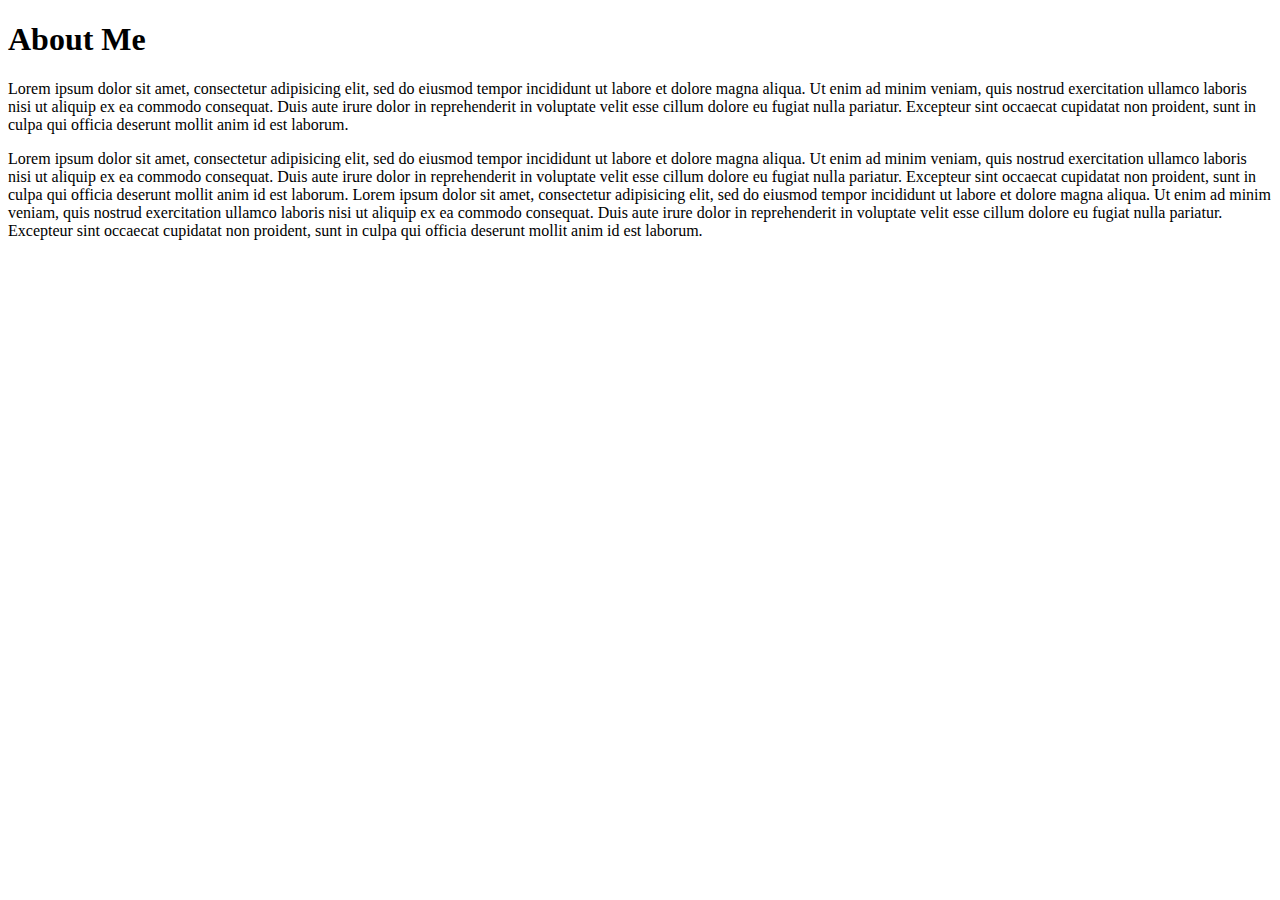
==== about.html @ 06406e0b "Redesigning Webpage" ====
<!DOCTYPE html>
<html>
<head>
	<title>CyberThulhu: About</title>
	<meta charset="utf-8">
	<link rel="stylesheet" type="text/css" href="./css/main.css">
	<link href="https://fonts.googleapis.com/css2?family=Press+Start+2P&display=swap" rel="stylesheet">	
</head>
<body>
	<h1>About Me</h1>
	<p>
		Lorem ipsum dolor sit amet, consectetur adipisicing elit, sed do eiusmod
		tempor incididunt ut labore et dolore magna aliqua. Ut enim ad minim veniam,
		quis nostrud exercitation ullamco laboris nisi ut aliquip ex ea commodo
		consequat. Duis aute irure dolor in reprehenderit in voluptate velit esse
		cillum dolore eu fugiat nulla pariatur. Excepteur sint occaecat cupidatat non
		proident, sunt in culpa qui officia deserunt mollit anim id est laborum.
	</p>
	<b></b>
	<p>
		Lorem ipsum dolor sit amet, consectetur adipisicing elit, sed do eiusmod
		tempor incididunt ut labore et dolore magna aliqua. Ut enim ad minim veniam,
		quis nostrud exercitation ullamco laboris nisi ut aliquip ex ea commodo
		consequat. Duis aute irure dolor in reprehenderit in voluptate velit esse
		cillum dolore eu fugiat nulla pariatur. Excepteur sint occaecat cupidatat non
		proident, sunt in culpa qui officia deserunt mollit anim id est laborum. Lorem 
		ipsum dolor sit amet, consectetur adipisicing elit, sed do eiusmod
		tempor incididunt ut labore et dolore magna aliqua. Ut enim ad minim veniam,
		quis nostrud exercitation ullamco laboris nisi ut aliquip ex ea commodo
		consequat. Duis aute irure dolor in reprehenderit in voluptate velit esse
		cillum dolore eu fugiat nulla pariatur. Excepteur sint occaecat cupidatat non
		proident, sunt in culpa qui officia deserunt mollit anim id est laborum.
	</p>
</body>
</html>
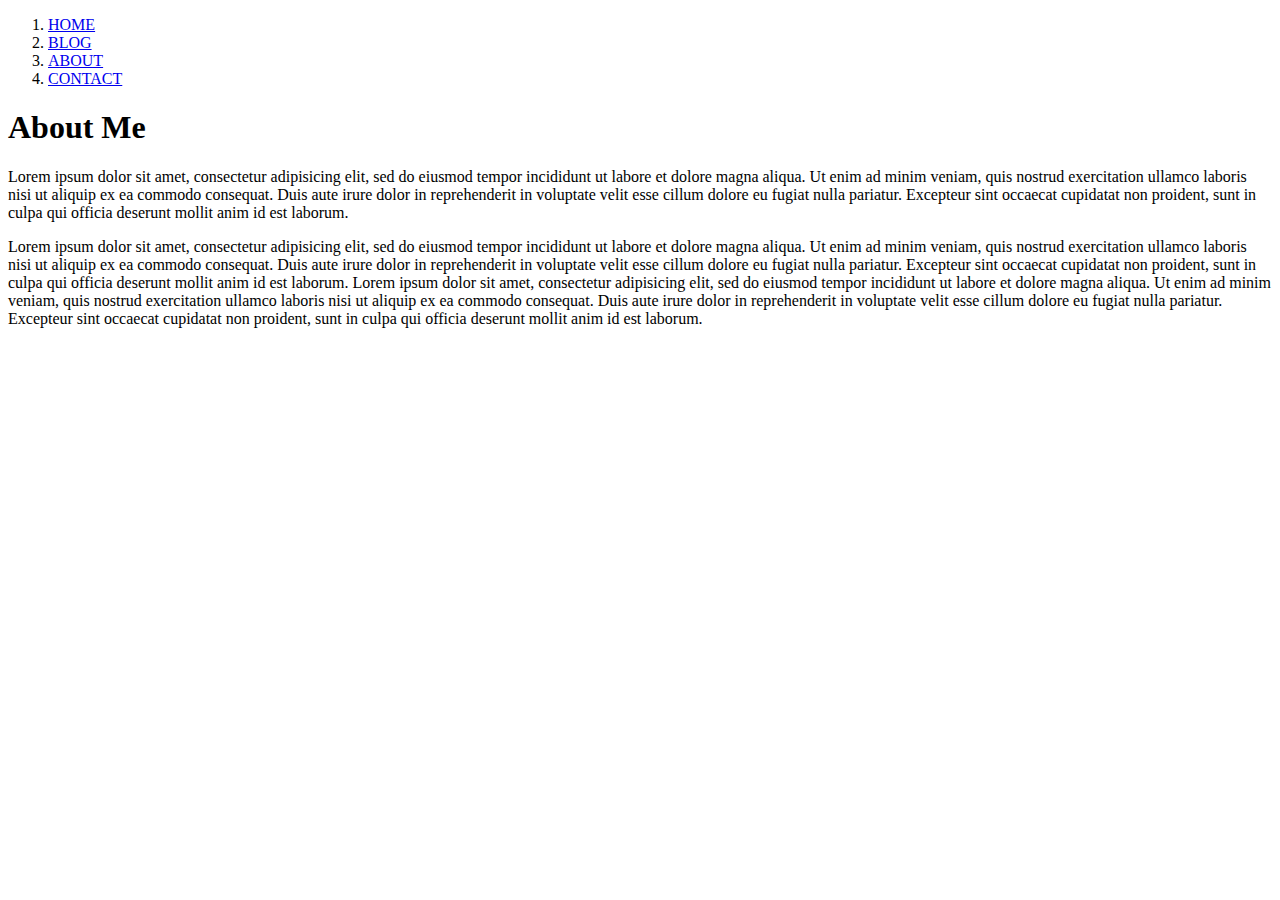
==== commit fe57482d: "Added Blog Link to All Main Pages" ====
--- a/about.html
+++ b/about.html
@@ -7,6 +7,14 @@
 	<link href="https://fonts.googleapis.com/css2?family=Press+Start+2P&display=swap" rel="stylesheet">	
 </head>
 <body>
+	<header>
+		<ol>
+			<li><a href="https://cyberthulhu.net/index.html">HOME</a></li>
+			<li><a href="https://cyberthulhu.net/blog/blog_main.html">BLOG</a></li>
+			<li><a href="https://cyberthulhu.net/about.html">ABOUT</a></li>
+			<li><a href="https://cyberthulhu.net/contact.html">CONTACT</a></li>
+		</ol>
+	</header>
 	<h1>About Me</h1>
 	<p>
 		Lorem ipsum dolor sit amet, consectetur adipisicing elit, sed do eiusmod
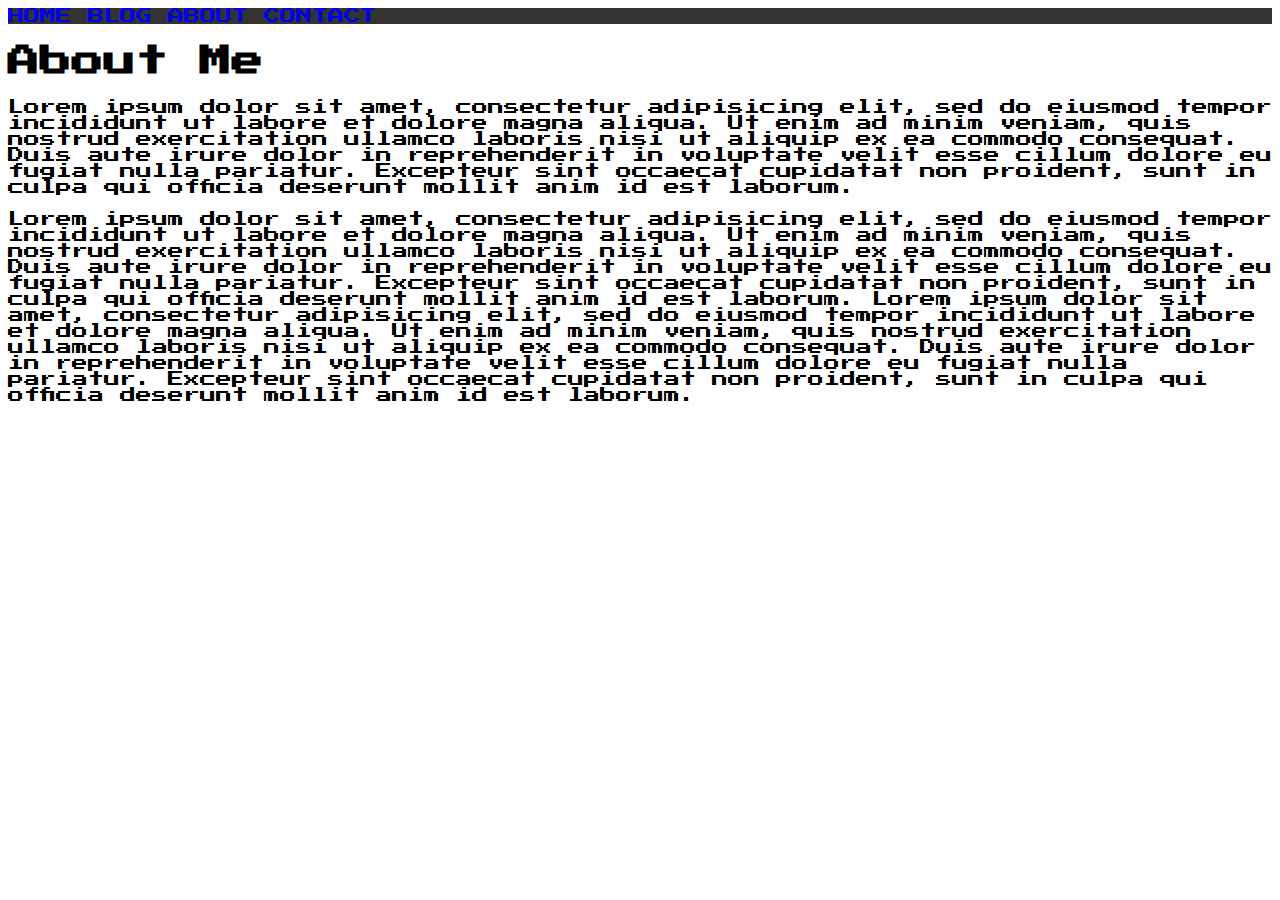
==== commit 18c9b2ed: "Mass Changes to Webpage" ====
--- a/about.html
+++ b/about.html
@@ -7,14 +7,14 @@
 	<link href="https://fonts.googleapis.com/css2?family=Press+Start+2P&display=swap" rel="stylesheet">	
 </head>
 <body>
-	<header>
-		<ol>
-			<li><a href="https://cyberthulhu.net/index.html">HOME</a></li>
-			<li><a href="https://cyberthulhu.net/blog/blog_main.html">BLOG</a></li>
-			<li><a href="https://cyberthulhu.net/about.html">ABOUT</a></li>
-			<li><a href="https://cyberthulhu.net/contact.html">CONTACT</a></li>
-		</ol>
-	</header>
+	<div class="navbar">
+		<nav>
+			<a href="https://cyberthulhu.net/">HOME</a>
+			<a href="https://cyberthulhu.net/blog/blog_main.html">BLOG</a>
+			<a href="https://cyberthulhu.net/about.html">ABOUT</a>
+			<a href="https://cyberthulhu.net/contact.html">CONTACT</a>
+		</nav>
+	</div>
 	<h1>About Me</h1>
 	<p>
 		Lorem ipsum dolor sit amet, consectetur adipisicing elit, sed do eiusmod
--- a/css/main.css
+++ b/css/main.css
@@ -0,0 +1,38 @@
+/* */
+body {
+		font-family: 'Press Start 2P', cursive;
+}
+
+/* */
+h1 {
+		font-family: 'Press Start 2P', cursive;
+}
+
+/* */
+p {
+		font-family: 'Press Start 2P', cursive;
+}
+
+.header {
+	font-family: 'Press Start 2P', cursive;
+	padding: 80px;
+	text-align: center;
+	background: #000000;
+	color: #7FFF00;
+}
+
+/* */
+.header h1 {
+		font-size: 40px;
+		font-family: 'Press Start 2P', cursive;
+}
+
+/* */
+.navbar {
+	overflow: hidden;
+	background-color: #333;
+	color: #7FFF00;
+	position: sticky;
+	position: -webkit-sticky;
+	top: 0;
+}